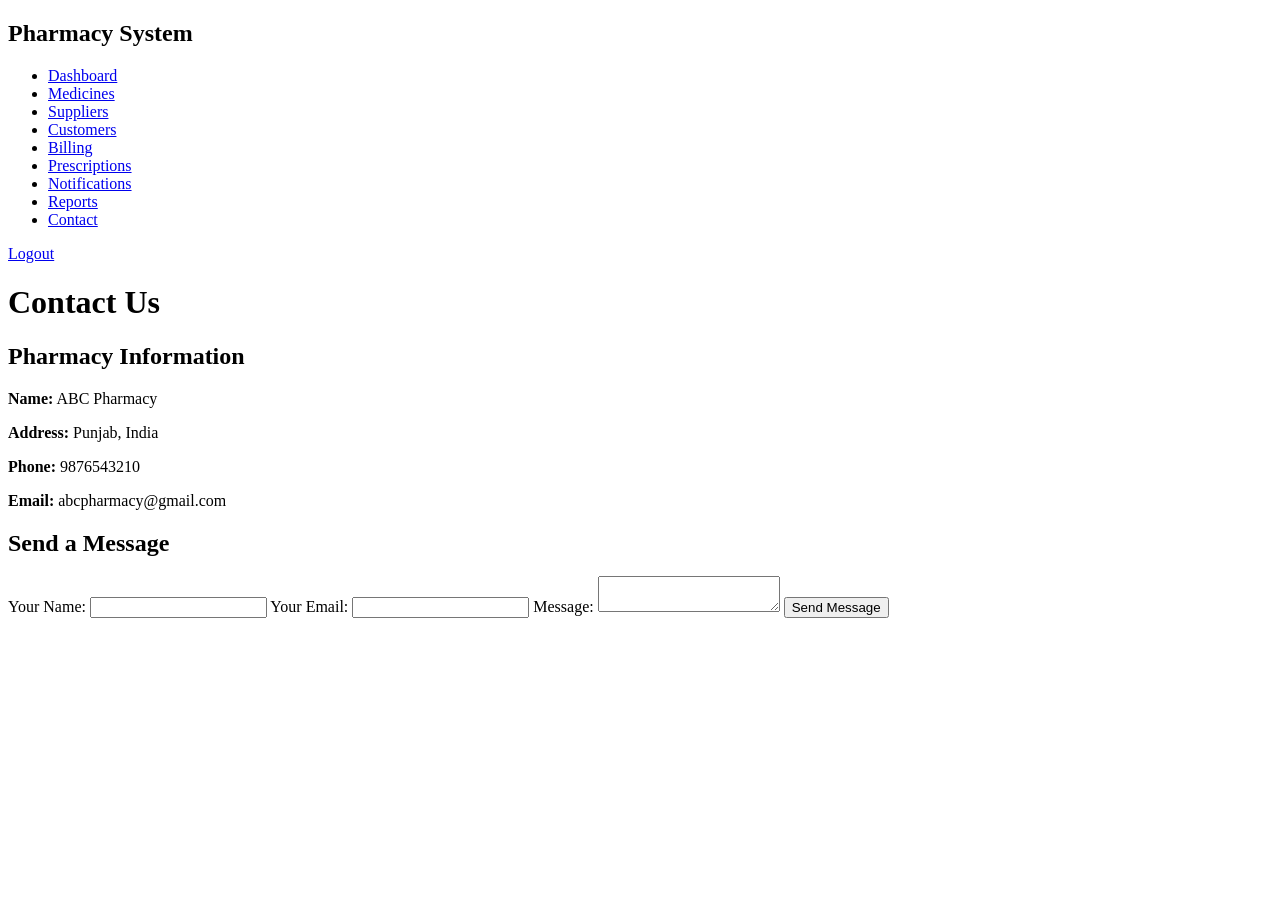
==== contact.html @ 2a05e6fc "Added HTML Files" ====
<!DOCTYPE html>
<html lang="en">
<head>
    <meta charset="UTF-8">
    <meta name="viewport" content="width=device-width, initial-scale=1.0">
    <title>Contact</title>
    <link rel="stylesheet" href="style.css">
</head>
<body>

<div id="main-container">

    <aside>
        <h2>Pharmacy System</h2>
        <nav>
            <ul>
                <li><a href="dashboard.html">Dashboard</a></li>
                <li><a href="medicines.html">Medicines</a></li>
                <li><a href="suppliers.html">Suppliers</a></li>
                <li><a href="customers.html">Customers</a></li>
                <li><a href="billing.html">Billing</a></li>
                <li><a href="prescriptions.html">Prescriptions</a></li>
                <li><a href="notifications.html">Notifications</a></li>
                <li><a href="reports.html">Reports</a></li>
                <li><a href="contact.html">Contact</a></li>
            </ul>
        </nav>
        <a href="index.html" class="logout-link">Logout</a>
    </aside>

    <main>
        <h1>Contact Us</h1>

        <section id="contact">
            <h2>Pharmacy Information</h2>
            <p><strong>Name:</strong> ABC Pharmacy</p>
            <p><strong>Address:</strong> Punjab, India</p>
            <p><strong>Phone:</strong> 9876543210</p>
            <p><strong>Email:</strong> abcpharmacy@gmail.com</p>
        </section>

        <section>
            <h2>Send a Message</h2>
            <form>
                <label for="name">Your Name:</label>
                <input type="text" id="name" required>

                <label for="email">Your Email:</label>
                <input type="email" id="email" required>

                <label for="message">Message:</label>
                <textarea id="message" required></textarea>

                <button type="button">Send Message</button>
            </form>
        </section>
    </main>

</div>
</body>
</html>
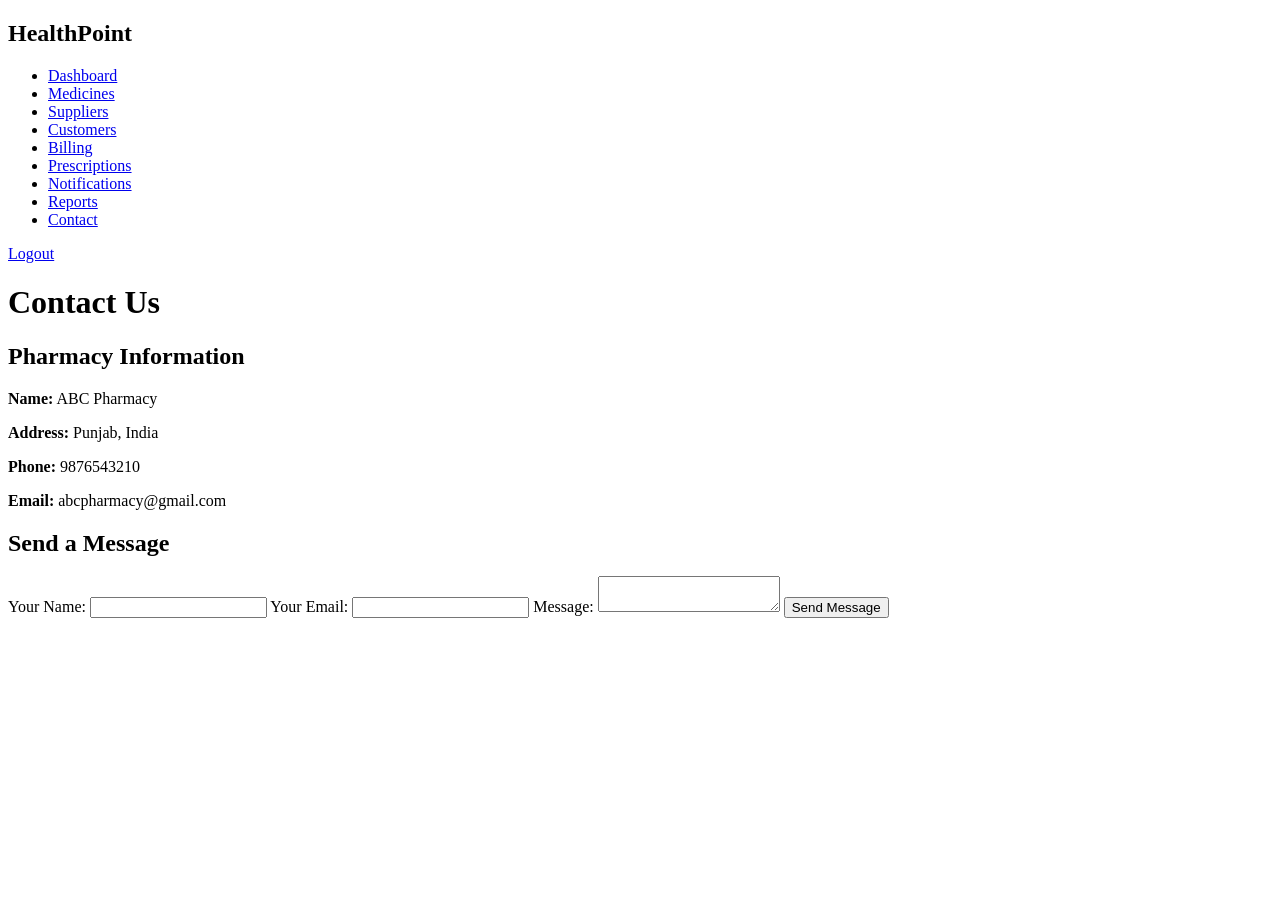
==== commit a31c7e85: "contact.html" ====
--- a/contact.html
+++ b/contact.html
@@ -12,7 +12,7 @@
 <div id="main-container">
 
     <aside>
-        <h2>Pharmacy System</h2>
+        <h2>HealthPoint</h2>
         <nav>
             <ul>
                 <li><a href="dashboard.html">Dashboard</a></li>
